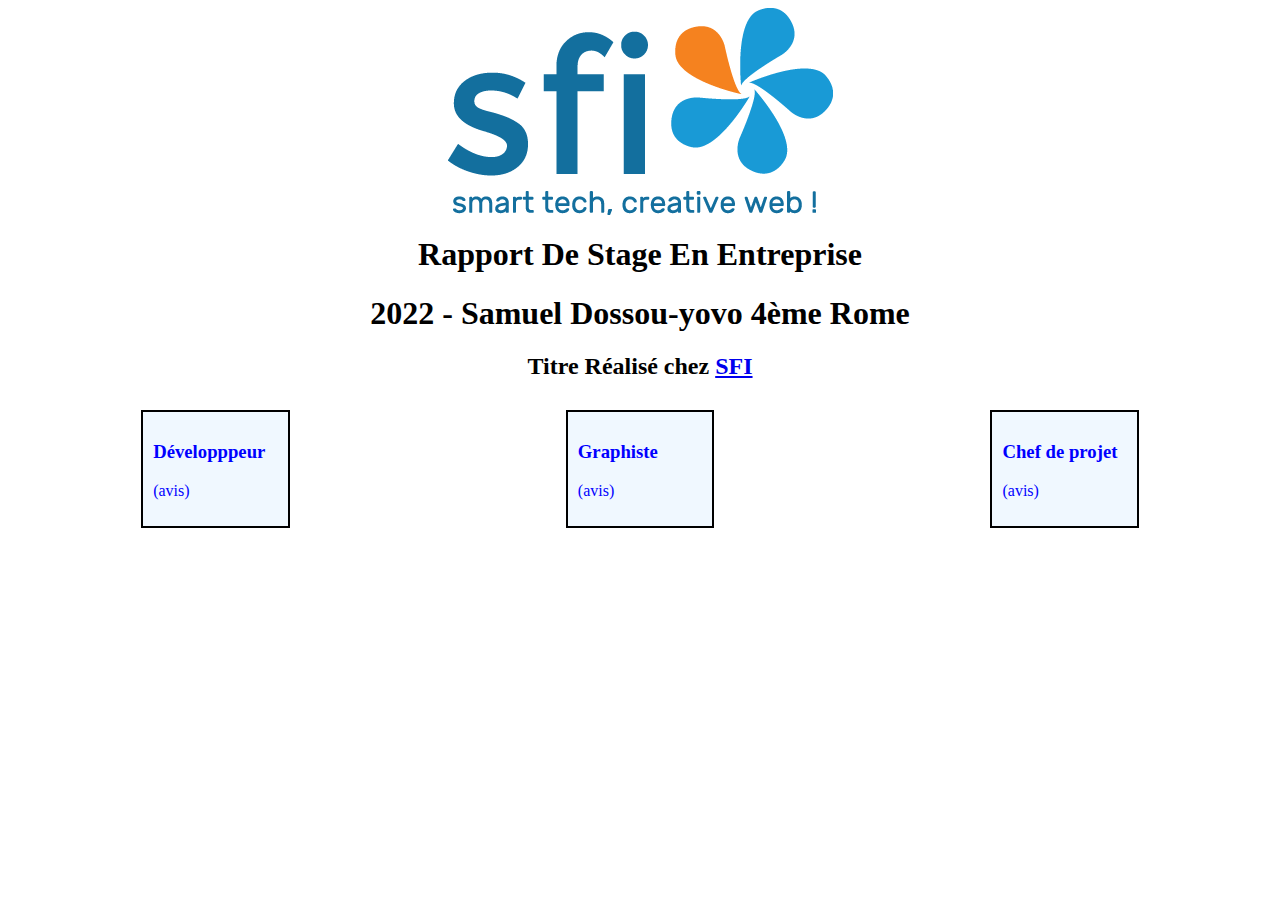
==== index.htm @ 7d253ee8 "Creation page de garde de mon rapport" ====
<head>
    <title> Samuel </title>
    <link rel="stylesheet" href="index.css">
</head>

<body>
    <div class="bloc-titre">
        <img src="logoSFI.png">
        <h1>Rapport De Stage En Entreprise</h1>
        <h1>2022 - Samuel Dossou-yovo 4ème Rome</h1>
        <h2>Titre Réalisé chez <a href="https://sfi.fr" target="_blank">SFI</a></h2>
    </div>
    <div class="wrapper">
        <div class="developpeur cadre">
            <a class="lien-cadre" href="pages/developpeur.htm">
                <div>
                    <h3>Développpeur</h3>
                    <p>(avis)</p>
                </div>
            </a>
        </div>
        <div class="graphiste cadre">
            <a class="lien-cadre" href="pages/graphiste.htm">

                <div>
                    <h3>Graphiste</h3>
                    <p>(avis)</p>
                </div>
            </a>
        </div>
        <div class="chef-de-projet cadre">
            <a class="lien-cadre" href="pages/chefDeProjet.htm">
                <div>
                    <h3>Chef de projet</h3>
                    <p>(avis)</p>
                </div>
            </a>
        </div>
    </div>

</body>
<footer>

</footer>
---- index.css ----
.bloc-titre{
    vertical-align: middle;
    text-align: center;
}

.cadre{
    border: 2px black solid;
    width: 30%;
    padding: 10px;
    margin-top: 10px;
}
.wrapper{
    display: grid;
    grid-template-columns: repeat(3,1fr);
    grid-gap: 10px;
    justify-items: center;
}

.developpeur{
    background-color: aliceblue;
    color: blue;
}

.graphiste{
    background-color: aliceblue;
    color: blue;
}  
.chef-de-projet {
background-color: aliceblue;
color: blue;
}

.lien-cadre{
    text-decoration: none;
    color: blue;
}
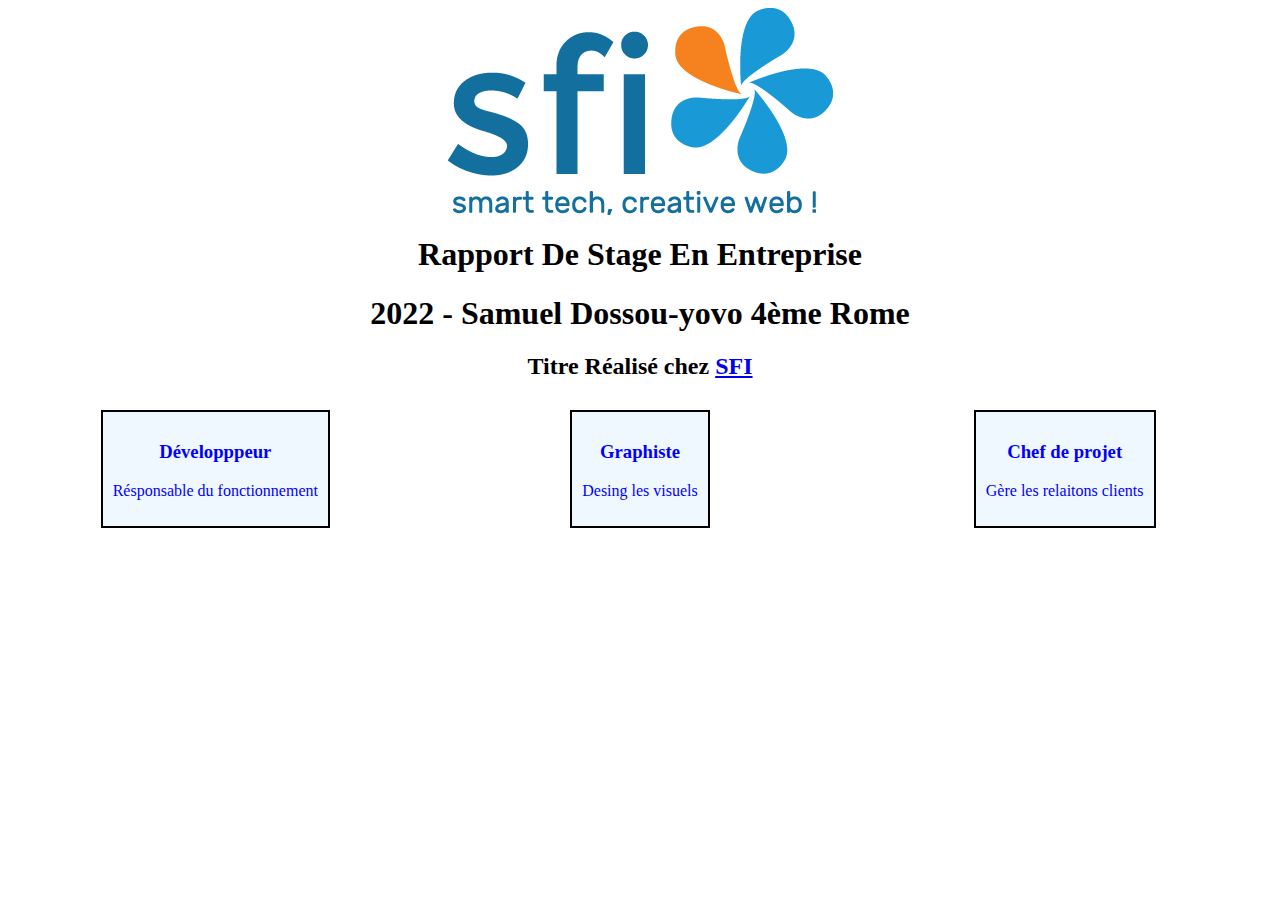
==== commit 6572b9e0: "Ajout de nouvelles pages" ====
--- a/index.htm
+++ b/index.htm
@@ -15,7 +15,7 @@
             <a class="lien-cadre" href="pages/developpeur.htm">
                 <div>
                     <h3>Développpeur</h3>
-                    <p>(avis)</p>
+                    <p>Résponsable du fonctionnement</p>
                 </div>
             </a>
         </div>
@@ -24,7 +24,7 @@
 
                 <div>
                     <h3>Graphiste</h3>
-                    <p>(avis)</p>
+                    <p>Desing les visuels</p>
                 </div>
             </a>
         </div>
@@ -32,7 +32,7 @@
             <a class="lien-cadre" href="pages/chefDeProjet.htm">
                 <div>
                     <h3>Chef de projet</h3>
-                    <p>(avis)</p>
+                    <p>Gère les relaitons clients</p>
                 </div>
             </a>
         </div>
--- a/index.css
+++ b/index.css
@@ -5,7 +5,6 @@
 
 .cadre{
     border: 2px black solid;
-    width: 30%;
     padding: 10px;
     margin-top: 10px;
 }
@@ -33,4 +32,9 @@
 .lien-cadre{
     text-decoration: none;
     color: blue;
+}
+
+.wrapper{
+    vertical-align: middle;
+    text-align: center;
 }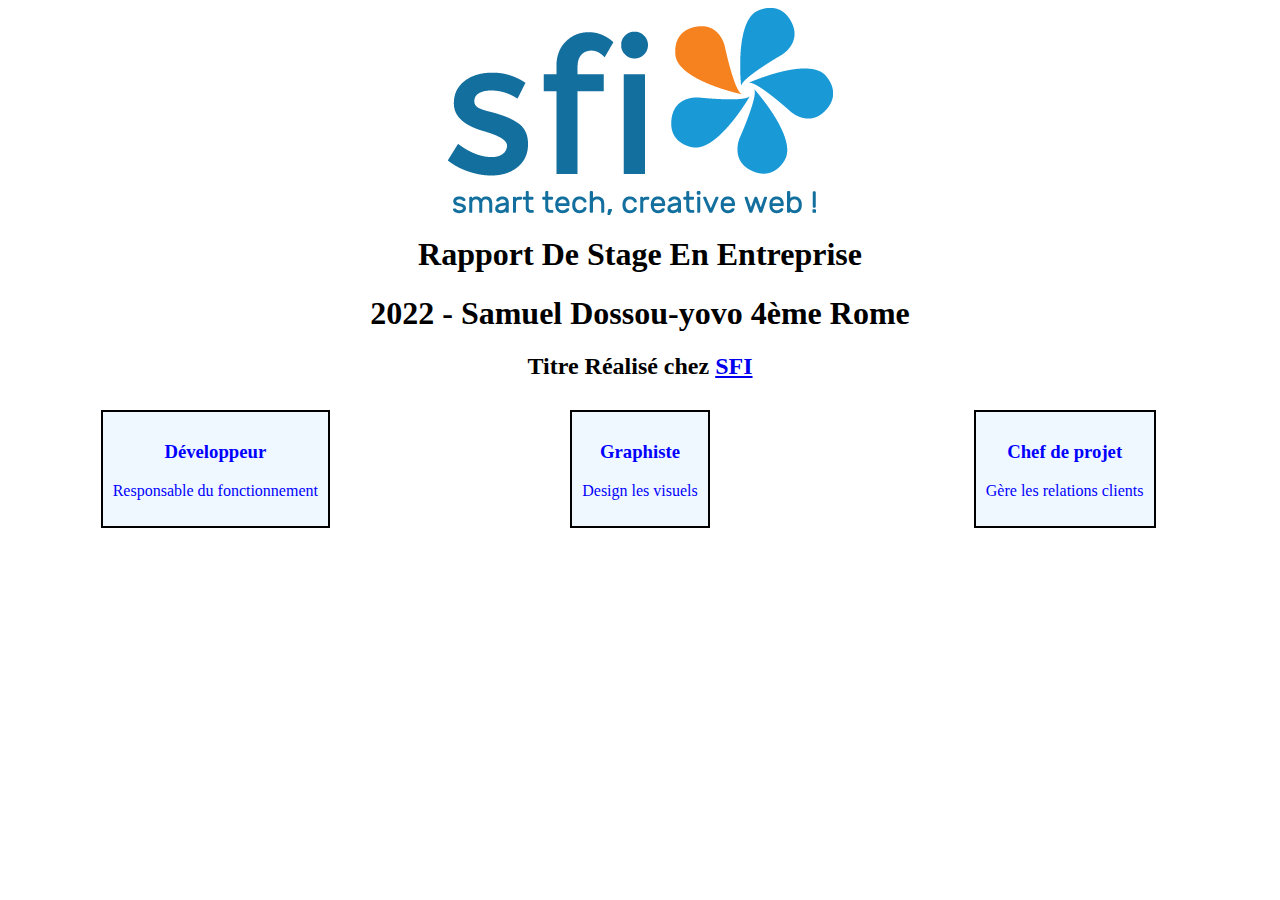
==== commit 7df12f7c: "Add files via upload" ====
--- a/index.htm
+++ b/index.htm
@@ -1,44 +1,44 @@
-<head>
-    <title> Samuel </title>
-    <link rel="stylesheet" href="index.css">
-</head>
-
-<body>
-    <div class="bloc-titre">
-        <img src="logoSFI.png">
-        <h1>Rapport De Stage En Entreprise</h1>
-        <h1>2022 - Samuel Dossou-yovo 4ème Rome</h1>
-        <h2>Titre Réalisé chez <a href="https://sfi.fr" target="_blank">SFI</a></h2>
-    </div>
-    <div class="wrapper">
-        <div class="developpeur cadre">
-            <a class="lien-cadre" href="pages/developpeur.htm">
-                <div>
-                    <h3>Développpeur</h3>
-                    <p>Résponsable du fonctionnement</p>
-                </div>
-            </a>
-        </div>
-        <div class="graphiste cadre">
-            <a class="lien-cadre" href="pages/graphiste.htm">
-
-                <div>
-                    <h3>Graphiste</h3>
-                    <p>Desing les visuels</p>
-                </div>
-            </a>
-        </div>
-        <div class="chef-de-projet cadre">
-            <a class="lien-cadre" href="pages/chefDeProjet.htm">
-                <div>
-                    <h3>Chef de projet</h3>
-                    <p>Gère les relaitons clients</p>
-                </div>
-            </a>
-        </div>
-    </div>
-
-</body>
-<footer>
-
-</footer>+<head>
+    <title> Samuel </title>
+    <link rel="stylesheet" href="index.css">
+</head>
+
+<body>
+    <div class="bloc-titre">
+        <img src="logoSFI.png">
+        <h1>Rapport De Stage En Entreprise</h1>
+        <h1>2022 - Samuel Dossou-yovo 4ème Rome</h1>
+        <h2>Titre Réalisé chez <a href="https://sfi.fr" target="_blank">SFI</a></h2>
+    </div>
+    <div class="wrapper">
+        <div class="developpeur cadre">
+            <a class="lien-cadre" href="pages/developpeur.htm">
+                <div>
+                    <h3>Développeur</h3>
+                    <p>Responsable du fonctionnement</p>
+                </div>
+            </a>
+        </div>
+        <div class="graphiste cadre">
+            <a class="lien-cadre" href="pages/graphiste.htm">
+
+                <div>
+                    <h3>Graphiste</h3>
+                    <p>Design les visuels</p>
+                </div>
+            </a>
+        </div>
+        <div class="chef-de-projet cadre">
+            <a class="lien-cadre" href="pages/chefDeProjet.htm">
+                <div>
+                    <h3>Chef de projet</h3>
+                    <p>Gère les relations clients</p>
+                </div>
+            </a>
+        </div>
+    </div>
+
+</body>
+<footer>
+
+</footer>
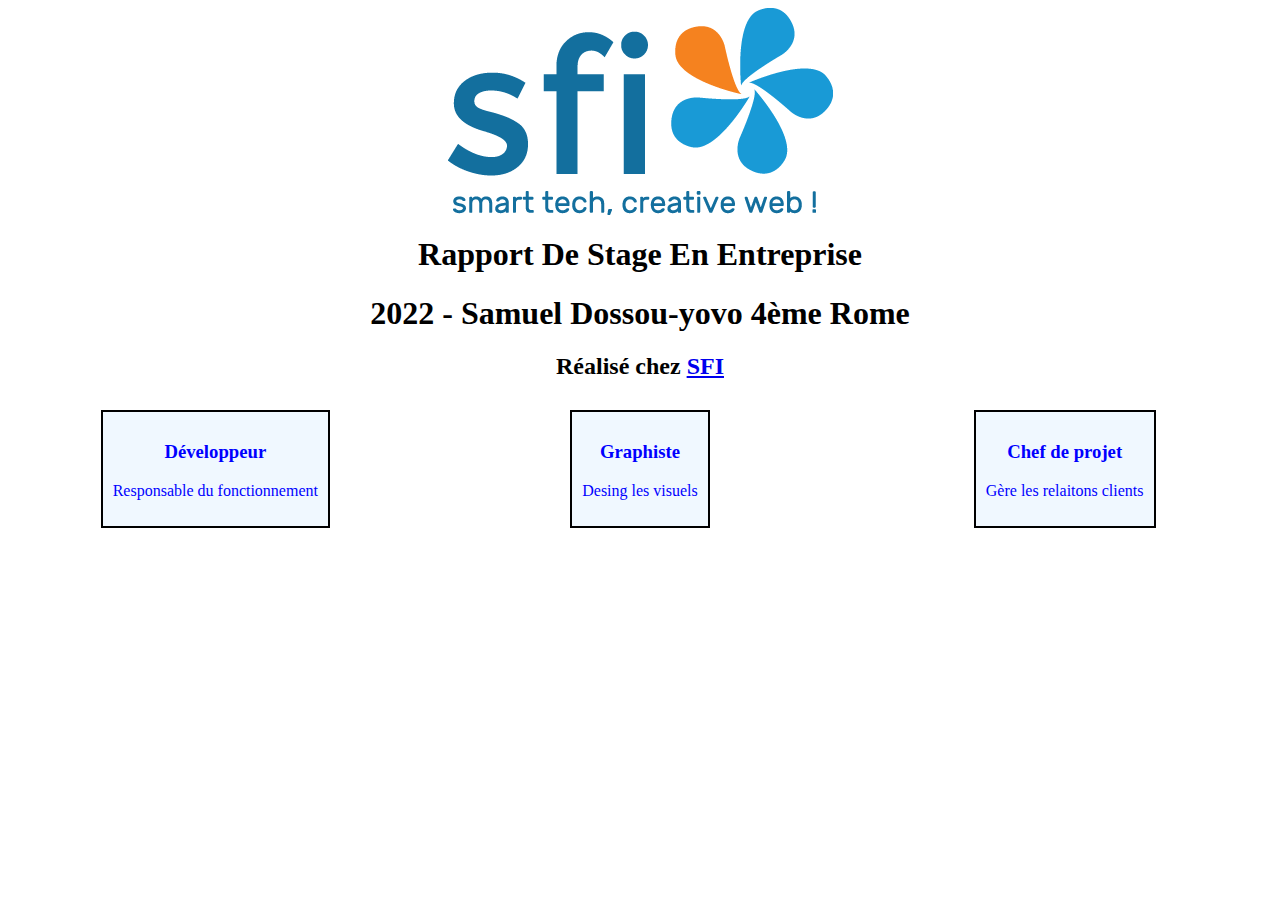
==== commit 68185e06: "Merge" ====
--- a/index.htm
+++ b/index.htm
@@ -1,44 +1,44 @@
-<head>
-    <title> Samuel </title>
-    <link rel="stylesheet" href="index.css">
-</head>
-
-<body>
-    <div class="bloc-titre">
-        <img src="logoSFI.png">
-        <h1>Rapport De Stage En Entreprise</h1>
-        <h1>2022 - Samuel Dossou-yovo 4ème Rome</h1>
-        <h2>Titre Réalisé chez <a href="https://sfi.fr" target="_blank">SFI</a></h2>
-    </div>
-    <div class="wrapper">
-        <div class="developpeur cadre">
-            <a class="lien-cadre" href="pages/developpeur.htm">
-                <div>
-                    <h3>Développeur</h3>
-                    <p>Responsable du fonctionnement</p>
-                </div>
-            </a>
-        </div>
-        <div class="graphiste cadre">
-            <a class="lien-cadre" href="pages/graphiste.htm">
-
-                <div>
-                    <h3>Graphiste</h3>
-                    <p>Design les visuels</p>
-                </div>
-            </a>
-        </div>
-        <div class="chef-de-projet cadre">
-            <a class="lien-cadre" href="pages/chefDeProjet.htm">
-                <div>
-                    <h3>Chef de projet</h3>
-                    <p>Gère les relations clients</p>
-                </div>
-            </a>
-        </div>
-    </div>
-
-</body>
-<footer>
-
-</footer>
+<head>
+    <title> Samuel </title>
+    <link rel="stylesheet" href="index.css">
+</head>
+
+<body>
+    <div class="bloc-titre">
+        <img src="logoSFI.png">
+        <h1>Rapport De Stage En Entreprise</h1>
+        <h1>2022 - Samuel Dossou-yovo 4ème Rome</h1>
+        <h2>Réalisé chez <a href="https://sfi.fr" target="_blank">SFI</a></h2>
+    </div>
+    <div class="wrapper">
+        <div class="developpeur cadre">
+            <a class="lien-cadre" href="pages/developpeur.htm">
+                <div>
+                    <h3>Développeur</h3>
+                    <p>Responsable du fonctionnement</p>
+                </div>
+            </a>
+        </div>
+        <div class="graphiste cadre">
+            <a class="lien-cadre" href="pages/graphiste.htm">
+
+                <div>
+                    <h3>Graphiste</h3>
+                    <p>Desing les visuels</p>
+                </div>
+            </a>
+        </div>
+        <div class="chef-de-projet cadre">
+            <a class="lien-cadre" href="pages/chefDeProjet.htm">
+                <div>
+                    <h3>Chef de projet</h3>
+                    <p>Gère les relaitons clients</p>
+                </div>
+            </a>
+        </div>
+    </div>
+
+</body>
+<footer>
+
+</footer>
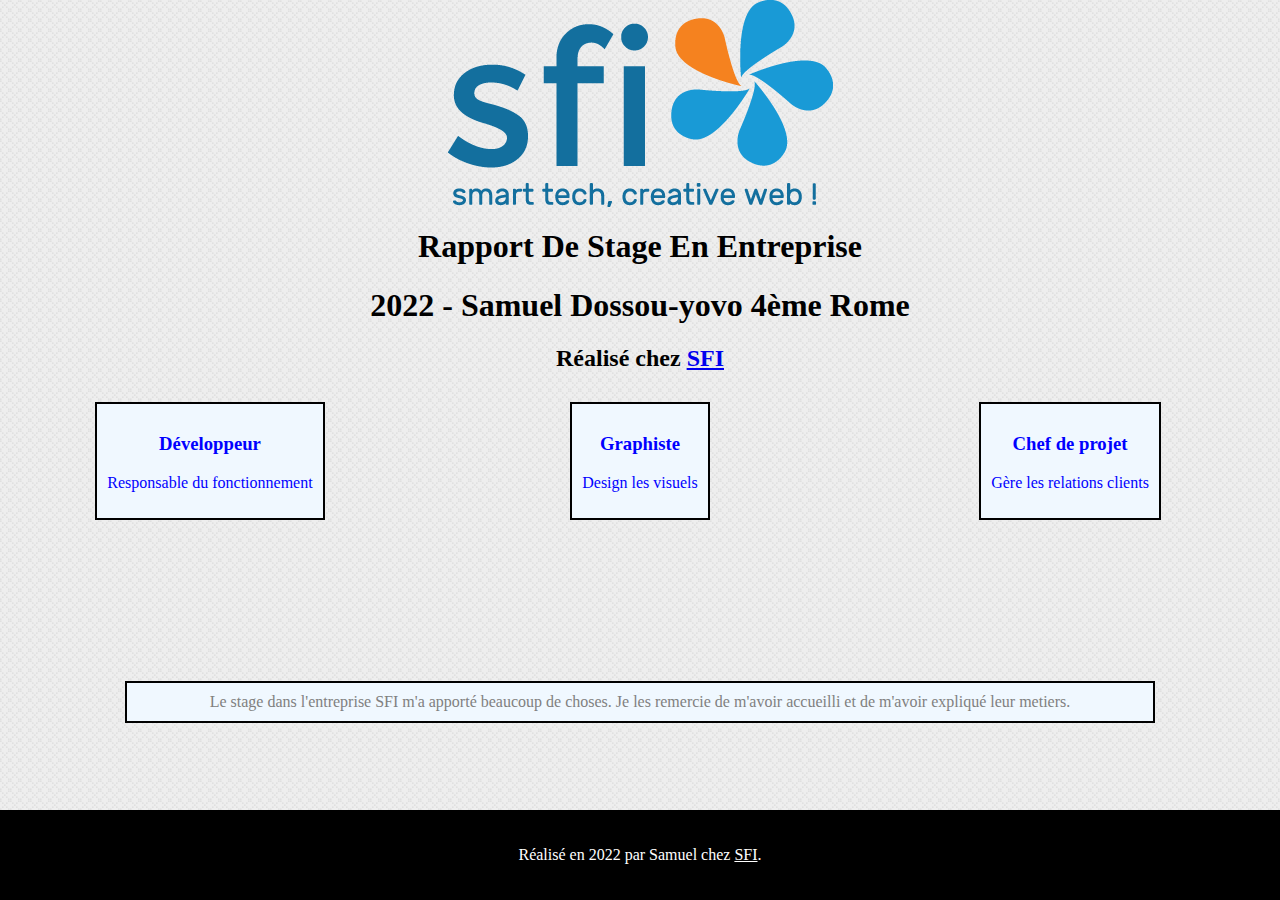
==== commit 93426b5c: "Deco et partie finale" ====
--- a/index.htm
+++ b/index.htm
@@ -3,42 +3,62 @@
     <link rel="stylesheet" href="index.css">
 </head>
 
-<body>
-    <div class="bloc-titre">
-        <img src="logoSFI.png">
-        <h1>Rapport De Stage En Entreprise</h1>
-        <h1>2022 - Samuel Dossou-yovo 4ème Rome</h1>
-        <h2>Réalisé chez <a href="https://sfi.fr" target="_blank">SFI</a></h2>
+<body class="position-wrapper" style="background-image: url(fond.png);">
+    <div id="contenu">
+
+
+        <div class="bloc-titre">
+            <img src="logoSFI.png">
+            <h1>Rapport De Stage En Entreprise</h1>
+            <h1>2022 - Samuel Dossou-yovo 4ème Rome</h1>
+            <h2>Réalisé chez <a href="https://sfi.fr" target="_blank">SFI</a></h2>
+        </div>
+        <div class="wrapper">
+            <div class="developpeur cadre">
+                <a class="lien-cadre" href="pages/developpeur.htm">
+                    <div>
+                        <h3>Développeur</h3>
+                        <p>Responsable du fonctionnement</p>
+                    </div>
+                </a>
+            </div>
+            <div class="graphiste cadre">
+                <a class="lien-cadre" href="pages/graphiste.htm">
+
+                    <div>
+                        <h3>Graphiste</h3>
+                        <p>Design les visuels</p>
+                    </div>
+                </a>
+            </div>
+            <div class="chef-de-projet cadre">
+                <a class="lien-cadre" href="pages/chefDeProjet.htm">
+                    <div>
+                        <h3>Chef de projet</h3>
+                        <p>Gère les relations clients</p>
+                    </div>
+                </a>
+            </div>
+        </div>
+        <br>
+        <br>
+        <div class="cadre chef-de-projet" style="margin: 125;">
+            <div class="bloc-titre justify">
+                <div class="textee">
+                    <div class="bloc-titre">
+                        Le stage dans l'entreprise SFI m'a apporté beaucoup de choses. Je les remercie de m'avoir
+                        accueilli
+                        et
+                        de m'avoir expliqué leur metiers.
+                    </div>
+                </div>
+            </div>
+        </div>
+
     </div>
-    <div class="wrapper">
-        <div class="developpeur cadre">
-            <a class="lien-cadre" href="pages/developpeur.htm">
-                <div>
-                    <h3>Développeur</h3>
-                    <p>Responsable du fonctionnement</p>
-                </div>
-            </a>
+    <footer>
+        <div class="texte-blanc">
+            <p>Réalisé en 2022 par Samuel chez <a href="https://sfi.fr" target="_blank"> SFI</a>.</p>
         </div>
-        <div class="graphiste cadre">
-            <a class="lien-cadre" href="pages/graphiste.htm">
-
-                <div>
-                    <h3>Graphiste</h3>
-                    <p>Desing les visuels</p>
-                </div>
-            </a>
-        </div>
-        <div class="chef-de-projet cadre">
-            <a class="lien-cadre" href="pages/chefDeProjet.htm">
-                <div>
-                    <h3>Chef de projet</h3>
-                    <p>Gère les relaitons clients</p>
-                </div>
-            </a>
-        </div>
-    </div>
-
-</body>
-<footer>
-
-</footer>
+    </footer>
+</body>--- a/index.css
+++ b/index.css
@@ -1,40 +1,83 @@
-.bloc-titre{
+.bloc-titre {
     vertical-align: middle;
     text-align: center;
 }
 
-.cadre{
+.cadre {
     border: 2px black solid;
     padding: 10px;
     margin-top: 10px;
 }
-.wrapper{
+
+.wrapper {
     display: grid;
-    grid-template-columns: repeat(3,1fr);
+    grid-template-columns: repeat(3, 1fr);
     grid-gap: 10px;
     justify-items: center;
 }
 
-.developpeur{
+.developpeur {
     background-color: aliceblue;
     color: blue;
 }
 
-.graphiste{
+.graphiste {
     background-color: aliceblue;
     color: blue;
-}  
-.chef-de-projet {
-background-color: aliceblue;
-color: blue;
 }
 
-.lien-cadre{
+.chef-de-projet {
+    background-color: aliceblue;
+    color: blue;
+}
+
+.lien-cadre {
     text-decoration: none;
     color: blue;
 }
 
-.wrapper{
+.wrapper {
     vertical-align: middle;
     text-align: center;
+}
+
+#contenu {
+    min-height: 90vh;
+}
+
+.texte-blanc {
+    vertical-align: middle;
+    text-align: center;
+    background-color: black;
+    color: white;
+}
+
+footer {
+    background-color: black;
+    min-height: 10vh;
+    display: flex;
+    align-items: center;
+    justify-content: center;
+}
+
+footer a {
+    color: white;
+}
+
+body {
+    padding: 0;
+    margin: 0;
+    background-image: url(fond.png);
+}
+
+.margin {
+    margin-left: 20px;
+    margin-right: 20px;
+}
+
+.justify{
+    text-align: justify;
+}
+.textee{
+    color: gray;
 }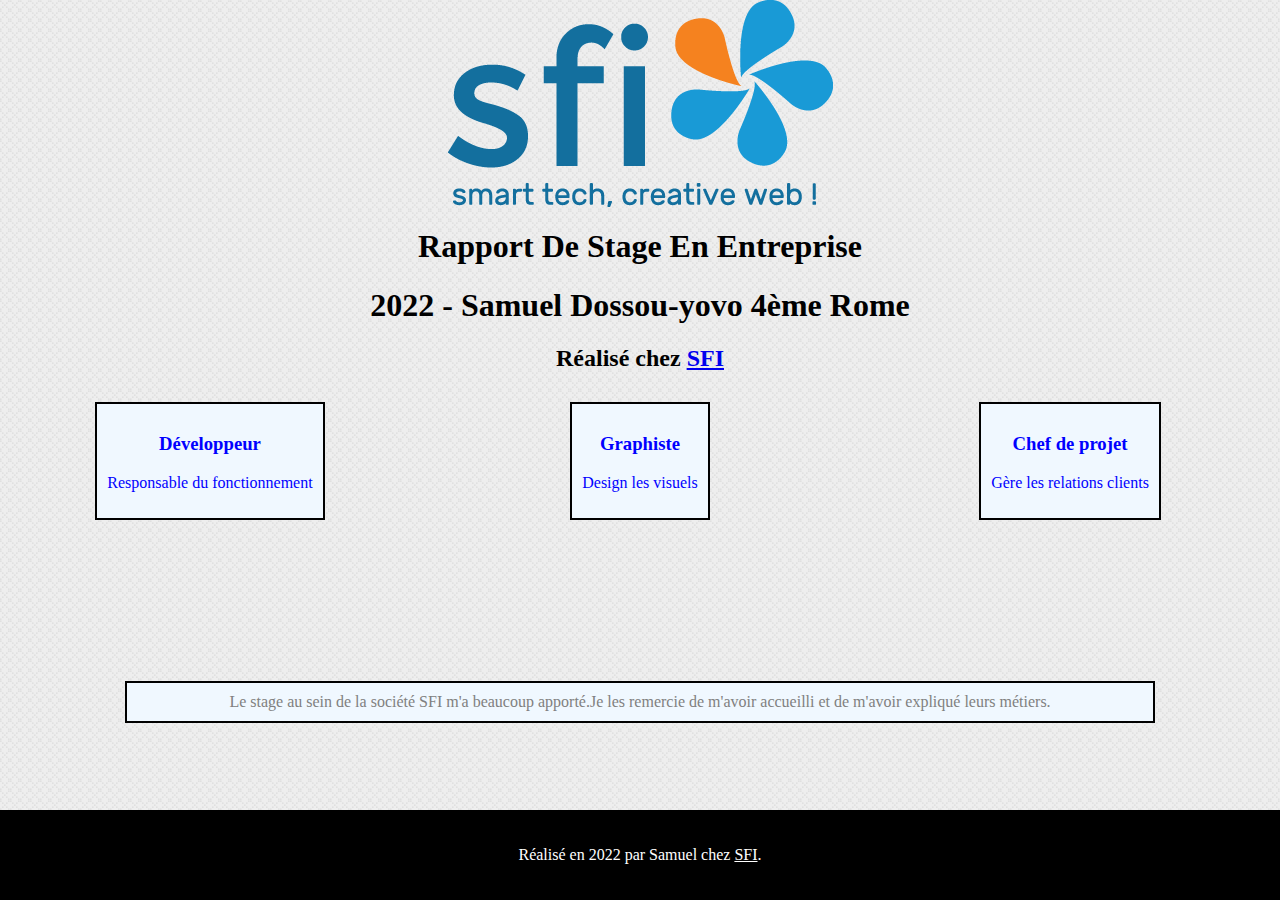
==== commit ac45bc36: "Add files via upload" ====
--- a/index.htm
+++ b/index.htm
@@ -46,10 +46,7 @@
             <div class="bloc-titre justify">
                 <div class="textee">
                     <div class="bloc-titre">
-                        Le stage dans l'entreprise SFI m'a apporté beaucoup de choses. Je les remercie de m'avoir
-                        accueilli
-                        et
-                        de m'avoir expliqué leur metiers.
+                        Le stage au sein de la société SFI m'a beaucoup apporté.Je les remercie de m'avoir accueilli et de m'avoir expliqué leurs métiers.
                     </div>
                 </div>
             </div>
